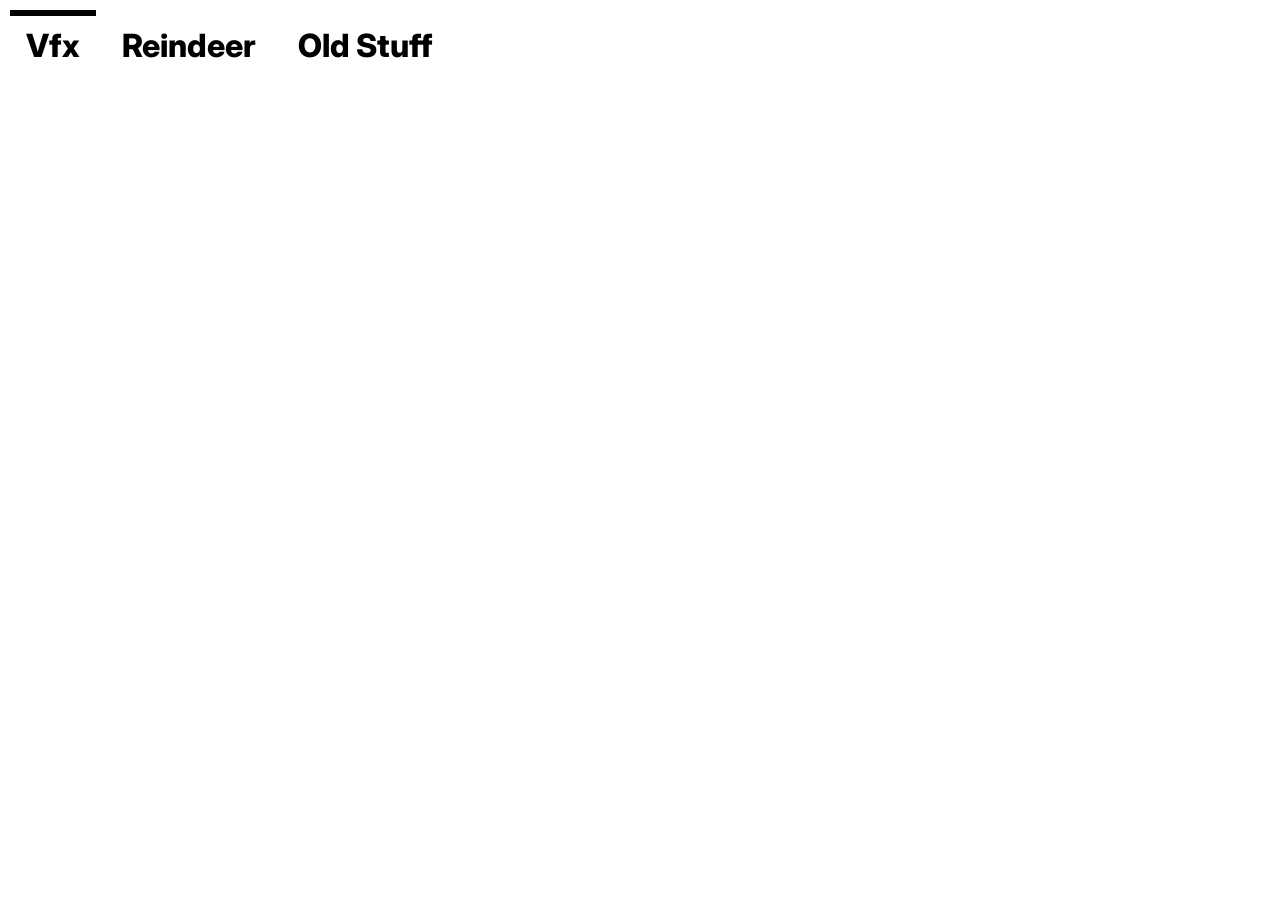
==== index.html @ 38778a82 "Update index.html" ====
<!DOCTYPE html>
<html lang="en">
<head>
  <meta charset="UTF-8" />
  <meta name="viewport" content="width=device-width, initial-scale=1.0" />
  <title>Simple Navigation</title>
  <link href="https://fonts.googleapis.com/css2?family=Inter:wght@300;400;500;600;700&display=swap" rel="stylesheet">

  <style>
    * {
      margin: 0;
        font-family: "Inter", "Helvetica Neue", Helvetica, Arial, sans-serif;
      font-weight: 800;
    }

    .nav {
      display: flex;
      background: white;
      padding: 10px;
      gap: 10px;
    }
    .nav button {
      font-size: 2em;
      background: white;
      border: none;
      padding: 10px 16px;
      color: Black;
      cursor: pointer;
      /*text-transform: uppercase;*/
      border-top: .2em solid rgba(0,0,0,0);
      transition: border-color .5s;
    }
    .nav button:hover {
      transition: border-color 1s;
      border-top: .2em solid gray;
    }
    .nav button.sel  {
      transition: border-color .5s;
      border-top: .2em solid black;
      
    }
    .page {
      display: none;
      padding: 20px;
    }
    .page.active {
      display: block;
    }
  </style>
</head>
<body>
  <div class="nav" id="nav">
    <button class="btn sel" onclick="showPage('p1')">Vfx</button>
    <button class="btn" onclick="showPage('p2')">Reindeer</button>
    <button class="btn" onclick="showPage('p3')">Old Stuff</button>
  </div>

  <div id="p1" class="page active"><div style='padding:56.25% 0 0 0;position:relative;'><iframe src='https://vimeo.com/showcase/5453881/embed2' allow='fullscreen; clipboard-write;' frameborder='0' style='position:absolute;top:0;left:0;width:100%;height:100%;'></iframe></div></div>
  <div id="p2" class="page"><div style='padding:56.25% 0 0 0;position:relative;'><iframe src='https://vimeo.com/showcase/11986671/embed2' allow='fullscreen; clipboard-write;' frameborder='0' style='position:absolute;top:0;left:0;width:100%;height:100%;'></iframe></div></div>
  <div id="p3" class="page">
<div style='padding:56.25% 0 0 0;position:relative;'><iframe src='https://vimeo.com/showcase/11986668/embed2' allow='fullscreen; clipboard-write;' frameborder='0' style='position:absolute;top:0;left:0;width:100%;height:100%;'></iframe></div>This is Page 3.</div>
  

  <script>
    function showPage(id) {
      document.querySelectorAll('.page').forEach(p => p.classList.remove('active'));
      document.getElementById(id).classList.add('active');
      
      
      // Add active class to the current button (highlight it)
      var header = document.getElementById("nav");
      var btns = header.getElementsByClassName("btn");
      for (var i = 0; i < btns.length; i++) {
        btns[i].addEventListener("click", function() {
        var current = document.getElementsByClassName("sel");
        current[0].className = current[0].className.replace(" sel", "");
        this.className += " sel";
        });
      }
    }
  </script>
  
</body>
</html>
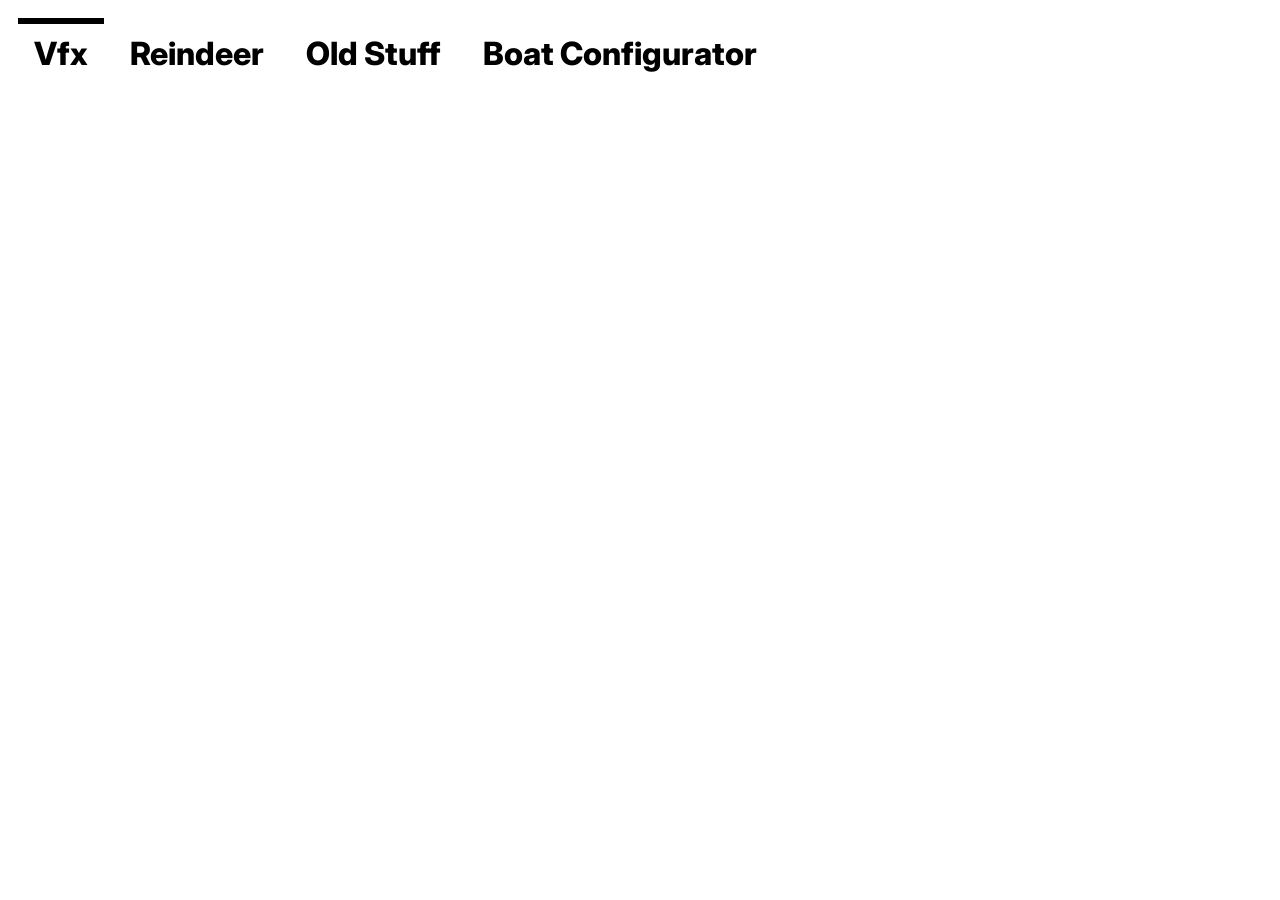
==== commit fd81e7ac: "Update index.html" ====
--- a/index.html
+++ b/index.html
@@ -3,16 +3,31 @@
 <head>
   <meta charset="UTF-8" />
   <meta name="viewport" content="width=device-width, initial-scale=1.0" />
-  <title>Simple Navigation</title>
+  <title>David Holmedal</title>
   <link href="https://fonts.googleapis.com/css2?family=Inter:wght@300;400;500;600;700&display=swap" rel="stylesheet">
 
   <style>
-    * {
-      margin: 0;
-        font-family: "Inter", "Helvetica Neue", Helvetica, Arial, sans-serif;
-      font-weight: 800;
+    
+    body{
+      font-family: "Inter", "Helvetica Neue", Helvetica, Arial, sans-serif;
+      font-weight: 300;
+      font-size: 1em;
     }
 
+    h1 {
+      font-size: 1.5em;
+    }
+    a {
+      color: #ff00ba;
+      font-weight: 500;
+    }
+    a:hover {
+      color: purple;
+    }
+    a:visited {
+      color: gray;
+    }
+    
     .nav {
       display: flex;
       background: white;
@@ -20,6 +35,8 @@
       gap: 10px;
     }
     .nav button {
+      font-family: "Inter", "Helvetica Neue", Helvetica, Arial, sans-serif;
+      font-weight: 800;
       font-size: 2em;
       background: white;
       border: none;
@@ -53,12 +70,13 @@
     <button class="btn sel" onclick="showPage('p1')">Vfx</button>
     <button class="btn" onclick="showPage('p2')">Reindeer</button>
     <button class="btn" onclick="showPage('p3')">Old Stuff</button>
+    <button class="btn" onclick="showPage('p4')">Boat Configurator</button>
   </div>
 
   <div id="p1" class="page active"><div style='padding:56.25% 0 0 0;position:relative;'><iframe src='https://vimeo.com/showcase/5453881/embed2' allow='fullscreen; clipboard-write;' frameborder='0' style='position:absolute;top:0;left:0;width:100%;height:100%;'></iframe></div></div>
   <div id="p2" class="page"><div style='padding:56.25% 0 0 0;position:relative;'><iframe src='https://vimeo.com/showcase/11986671/embed2' allow='fullscreen; clipboard-write;' frameborder='0' style='position:absolute;top:0;left:0;width:100%;height:100%;'></iframe></div></div>
-  <div id="p3" class="page">
-<div style='padding:56.25% 0 0 0;position:relative;'><iframe src='https://vimeo.com/showcase/11986668/embed2' allow='fullscreen; clipboard-write;' frameborder='0' style='position:absolute;top:0;left:0;width:100%;height:100%;'></iframe></div>This is Page 3.</div>
+  <div id="p3" class="page"><div style='padding:56.25% 0 0 0;position:relative;'><iframe src='https://vimeo.com/showcase/11986668/embed2' allow='fullscreen; clipboard-write;' frameborder='0' style='position:absolute;top:0;left:0;width:100%;height:100%;'></iframe></div></div>
+  <div id="p4" class="page"><h1>Pioneer Boats</h1><p>Back in 2018 I provided the graphics for an online boat configurator. I was hired by <a href="https://salientpartner.com"><label>salient partner</label></a> but it was ultimately for <a href="https://pionerboat.no"><label>Pioner Boats</label></a>. I wasn't responsible for the configurator and it has quite a few bugs. Salient Partner also tried to avoid paying me so maybe that's why it's buggy. I feel bad for Pioner Boats, I like to deliver high quality to my clients. But this one was out of my hands unfortunately. </p><p>The configurator is pretty cool though, the biggest boat has something like at least 300 Million combinations!</p><p><a href="https://pionerboat.no/model/configure/8731/"><label>You can find the configurator here</label></a></p><p>Or below.</p><div style="position:relative;top:0;left:0;width:100%;aspect-ratio: 1;"><iframe src="https://pionerboat.no/model/configure/8731/" style="border: .75em solid black;position:relative;top:0;left:0;width:100%;height:100%;"></iframe></div></div>
   
 
   <script>
